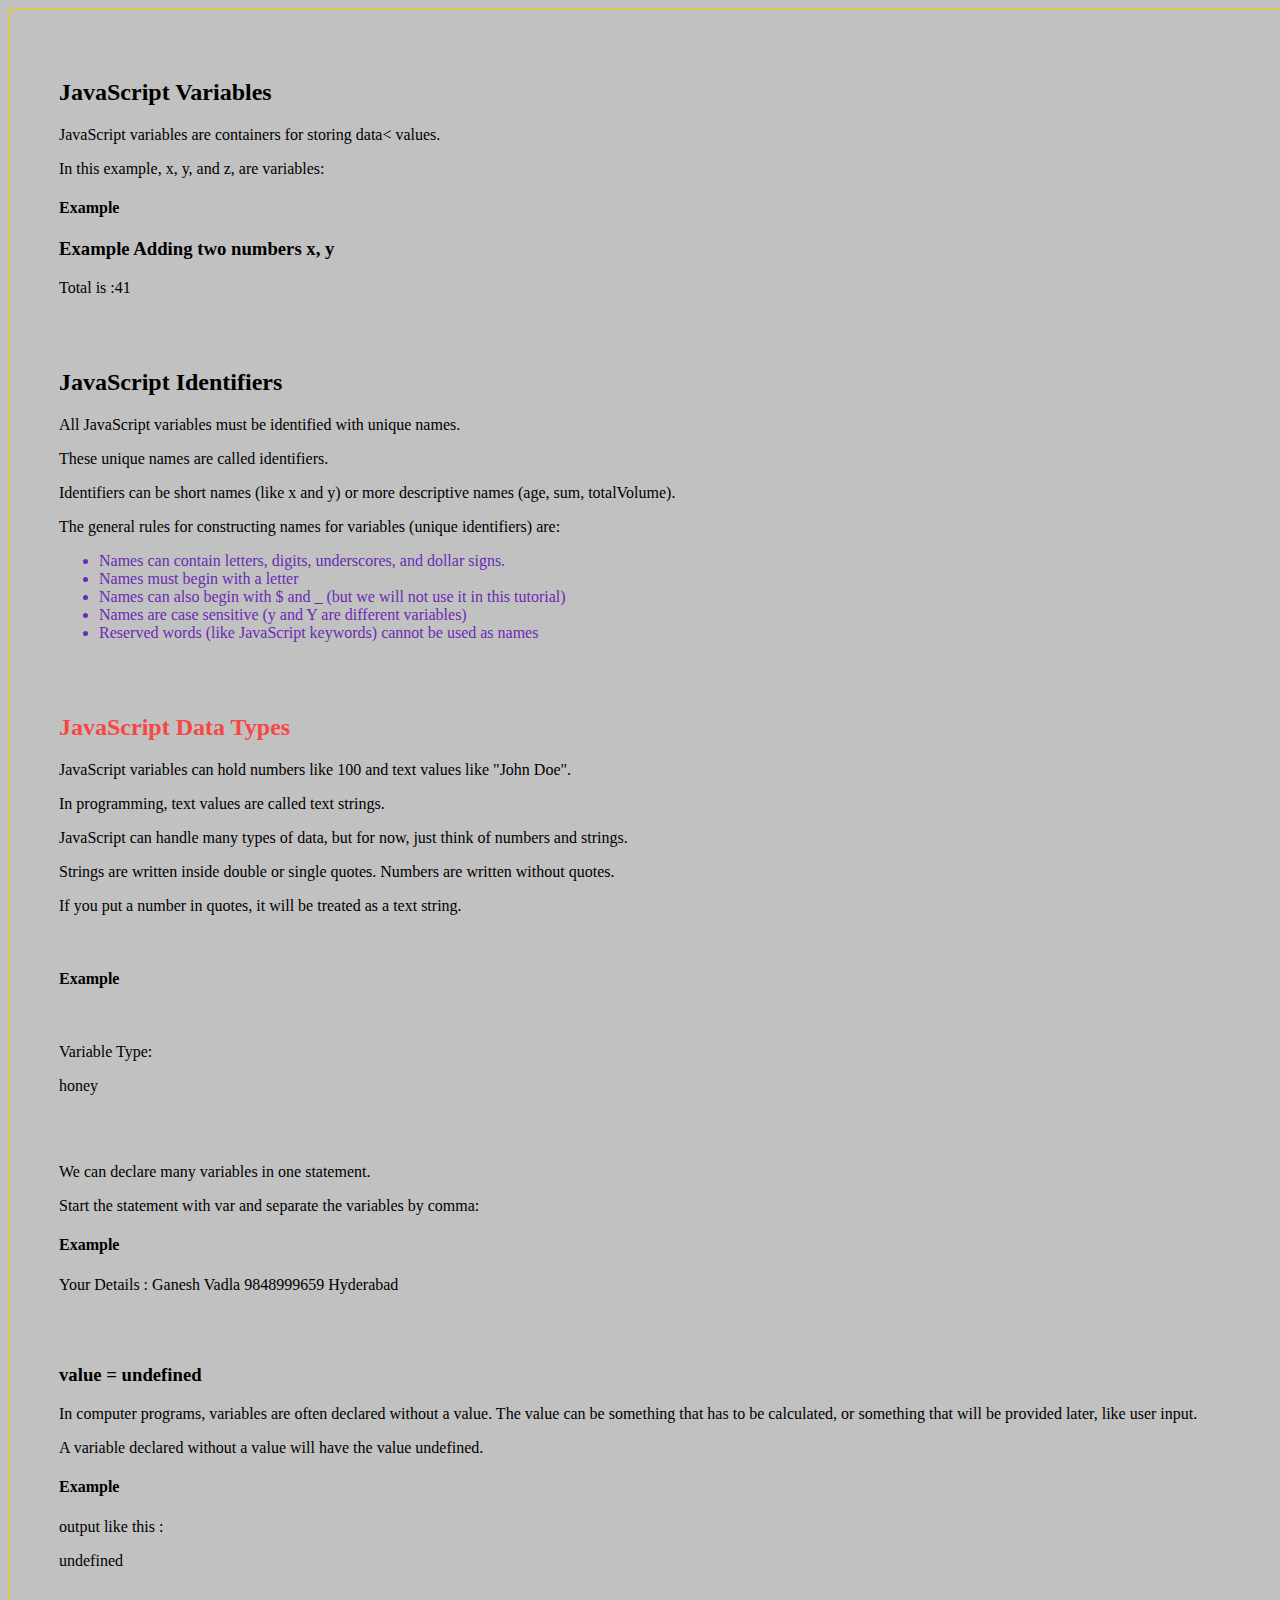
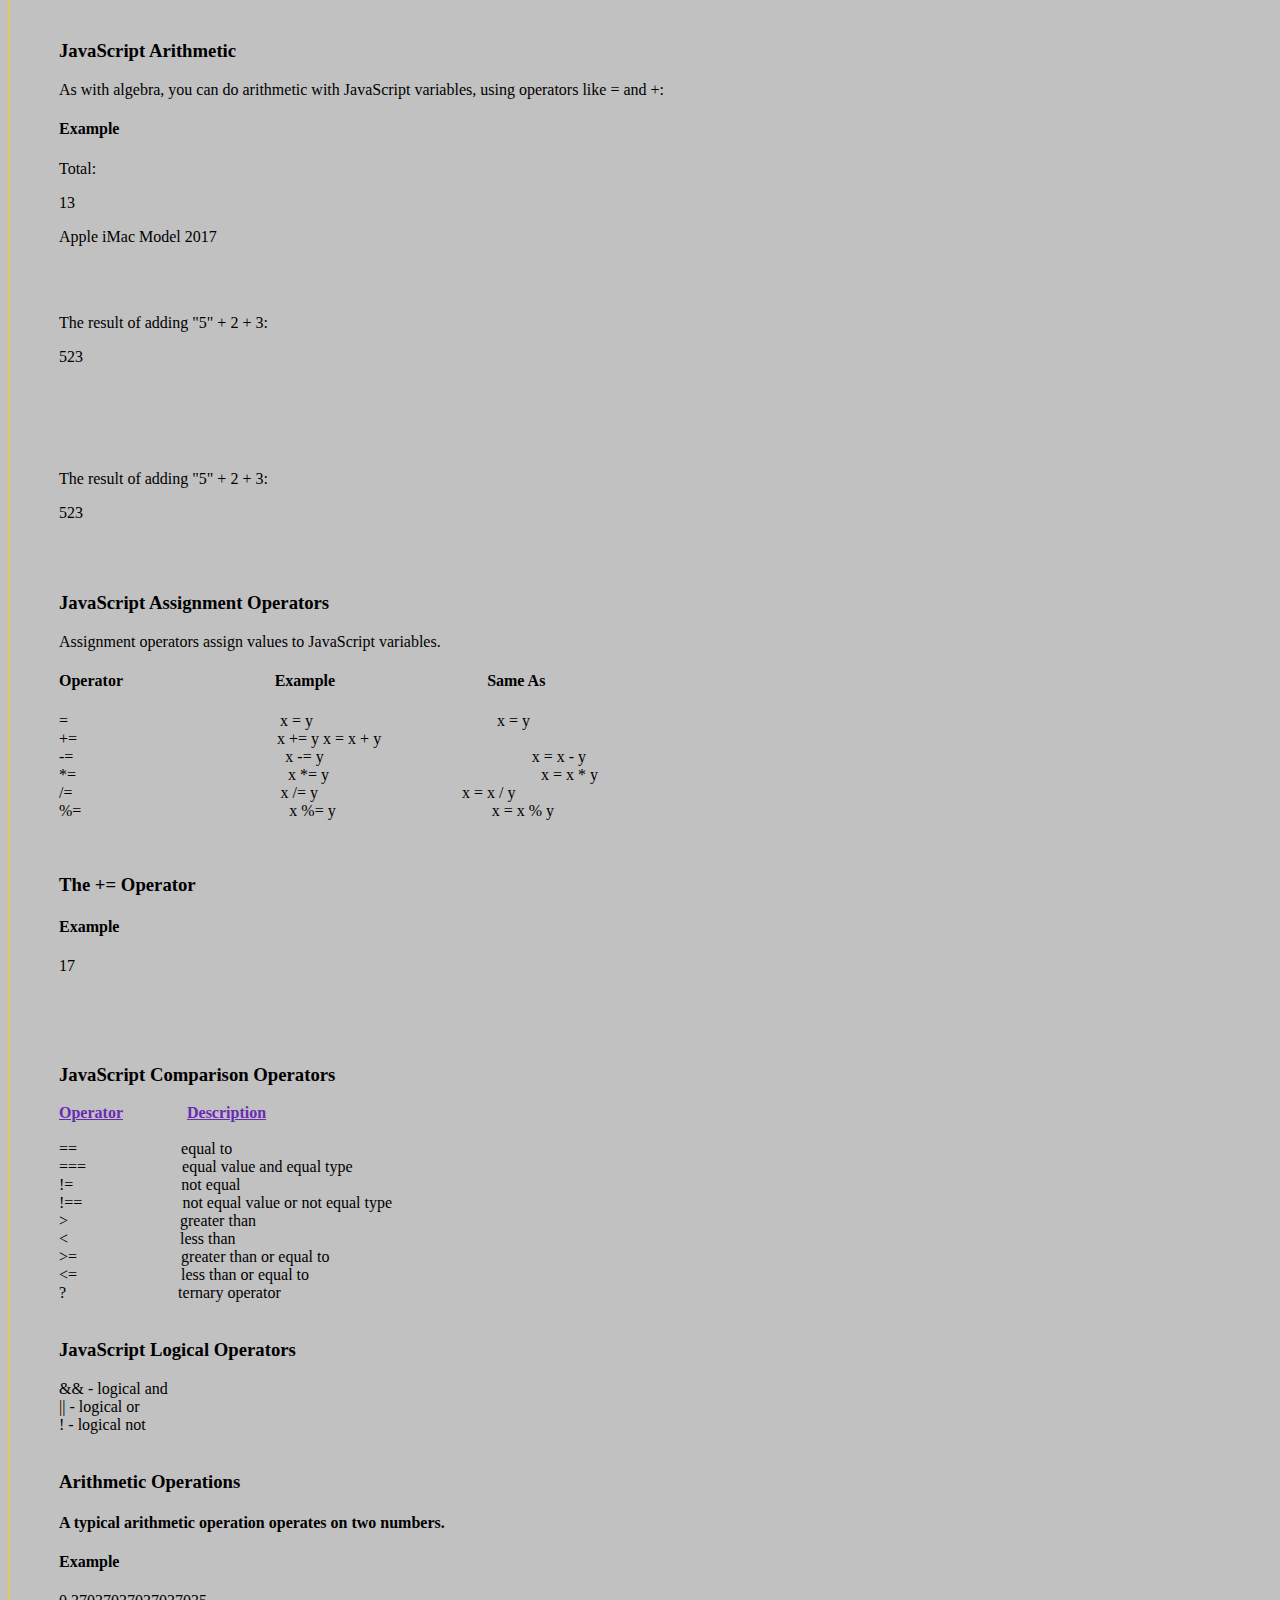
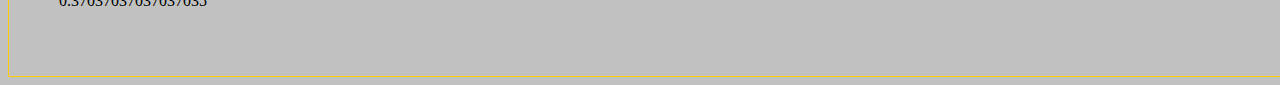
==== variables.html @ f389240f "updates variables" ====
<!DOCTYPE html>
<html lang="en">
<head>
  <meta charset="UTF-8">
  <meta name="viewport" content="width=device-width, initial-scale=1.0">
  <meta http-equiv="X-UA-Compatible" content="ie=edge">
  <title>JavaScript Variables</title>

  <link rel="stylesheet" href="css/style.css" media="all" type="text/css">

</head>
<body>

  <h2>JavaScript Variables</h2>

<p>JavaScript variables are containers for storing data< values.</p>

<p>In this example, x, y, and z, are variables:</p>

<h4>Example</h4>

<h3>Example Adding two numbers x, y</h3>


<p id="add1"></p>

<script type="text/javascript">
var x, y, z;
x = 12; y = 29; z = x + y;

document.getElementById('add1').innerHTML  =

"Total is :"  + z;

</script>


<br><br>

<h2>JavaScript Identifiers</h2>

<p>All JavaScript variables must be identified with unique names.</p>

<p>These unique names are called identifiers.</p>

<p>Identifiers can be short names (like x and y) or more descriptive names (age, sum, totalVolume).</p>

<p>The general rules for constructing names for variables (unique identifiers) are:</p>

<ul style="color:#6a2bb3;">
  <li>Names can contain letters, digits, underscores, and dollar signs.</li>
  <li>Names must begin with a letter</li>
  <li>Names can also begin with $ and _ (but we will not use it in this tutorial)</li>
  <li>Names are case sensitive (y and Y are different variables)</li>
  <li>Reserved words (like JavaScript keywords) cannot be used as names</li>
</ul>

<br><br>

<h2 style="color:#f64746;">JavaScript Data Types</h2>
<div class="data">
<p>JavaScript variables can hold numbers like 100 and text values like "John Doe".</p>

<p>In programming, text values are called text strings.</p>

<p>JavaScript can handle many types of data, but for now, just think of numbers and strings.</p>

<p>Strings are written inside double or single quotes. Numbers are written without quotes.</p>

<p>If you put a number in quotes, it will be treated as a text string.</p>
</div>

<br>

<h4 class="example">Example</h4>

<br>

<p>Variable Type: </p>
<p id="var"></p>

<script type="text/javascript">

var pi  = 3.14; //Numbers
var person = "Ganesh"; //strings
var name = 'honey'; //strings

//document.getElementById('var').innerHTML = pi;
//document.getElementById('var').innerHTML = person;
document.getElementById('var').innerHTML = name;


</script>

<br><br>

<p>We can declare many variables in one statement.</p>

<p>Start the statement with var and separate the variables by comma:</p>

<h4 class="example">
  Example
</h4>

<p id="varone"></p>

<script type="text/javascript">



// can declare in single line as below

var name = "Ganesh", secondName = "Vadla", mobile = 9848999659, address = "Hyderabad"; //Single Line

//OR


// can declare in multiple lines as below

/*
var name = "Ganesh", //string
secondName = "Vadla", //string
mobile = 9848999659, //numbers
address = "Hyderabad"; //string

*/


document.getElementById('varone').innerHTML = " Your Details : " + " " + name + " " +  secondName + " " + mobile + " " + address;

</script>

<br><br>
<h3>value = undefined</h3>

<p>In computer programs, variables are often declared without a value. The value can be something that has to be calculated, or something that will be provided later, like user input.</p>

<p>A variable declared without a value will have the value undefined.</p>

<h4 class="example">Example</h4>

<p>output like this :</p>
<p id="und"></p>
<script>
var carName;

// re-declaring variable value
//carName = "BMW";

document.getElementById('und').innerHTML = carName;

</script>

<br><br>

<h3>JavaScript Arithmetic</h3>

<p>As with algebra, you can do arithmetic with JavaScript variables, using operators like = and +:</p>

<h4 class="example">Example</h4>


Total:
<p id="adding"></p>
<p id="string1"></p>

<script>
var x = 2 + 5 + 6;

//can also add strings, but strings will be concatenated:

var y = "Apple" + " " + "iMac" + " " + "Model" + " " + "2017";

document.getElementById('adding').innerHTML = x;
document.getElementById('string1').innerHTML = y;

</script>

<br><br>

<p>The result of adding "5" + 2 + 3:</p>

<p id="demo7"></p>

<script>
var x = "5" + 2 + 3;
document.getElementById("demo7").innerHTML = x;
</script>

<br><br>
<br><br>

<p>The result of adding "5" + 2 + 3:</p>

<p id="demo8"></p>

<script>
var x = "5" + 2 + 3;
document.getElementById("demo8").innerHTML = x;
</script>


<br><br>
<h3>JavaScript Assignment Operators</h3>
<p>Assignment operators assign values to JavaScript variables.</p>

<h4>Operator	&nbsp; &nbsp; &nbsp; &nbsp;&nbsp; &nbsp;&nbsp; &nbsp;&nbsp; &nbsp;&nbsp; &nbsp;&nbsp; &nbsp;&nbsp; &nbsp;&nbsp; &nbsp;&nbsp; &nbsp;&nbsp; &nbsp;&nbsp; &nbsp;Example	&nbsp; &nbsp; &nbsp; &nbsp;&nbsp; &nbsp;&nbsp; &nbsp;&nbsp; &nbsp;&nbsp; &nbsp;&nbsp; &nbsp;&nbsp; &nbsp;&nbsp; &nbsp;&nbsp; &nbsp;&nbsp; &nbsp;&nbsp; &nbsp;Same As</h4>
=	&nbsp; &nbsp; &nbsp; &nbsp;&nbsp; &nbsp;&nbsp; &nbsp;&nbsp; &nbsp;&nbsp; &nbsp;&nbsp; &nbsp;&nbsp; &nbsp;&nbsp; &nbsp;&nbsp; &nbsp;&nbsp; &nbsp;&nbsp; &nbsp; &nbsp;&nbsp; &nbsp;&nbsp; &nbsp; &nbsp;&nbsp;&nbsp; &nbsp; x = y	&nbsp; &nbsp; &nbsp; &nbsp;&nbsp; &nbsp;&nbsp; &nbsp;&nbsp; &nbsp;&nbsp; &nbsp;&nbsp; &nbsp;&nbsp; &nbsp;&nbsp; &nbsp;&nbsp; &nbsp;&nbsp; &nbsp;&nbsp; &nbsp; &nbsp;&nbsp; &nbsp;&nbsp; &nbsp;x = y <br>
+=	&nbsp; &nbsp; &nbsp; &nbsp;&nbsp; &nbsp;&nbsp; &nbsp;&nbsp; &nbsp;&nbsp; &nbsp;&nbsp; &nbsp;&nbsp; &nbsp;&nbsp; &nbsp;&nbsp; &nbsp;&nbsp; &nbsp;&nbsp; &nbsp; &nbsp;&nbsp; &nbsp; &nbsp; &nbsp; &nbsp; x += y	x = x + y<br>
-=	&nbsp; &nbsp; &nbsp; &nbsp;&nbsp; &nbsp;&nbsp; &nbsp;&nbsp; &nbsp;&nbsp; &nbsp;&nbsp; &nbsp;&nbsp; &nbsp;&nbsp; &nbsp;&nbsp; &nbsp;&nbsp; &nbsp;&nbsp; &nbsp; &nbsp;&nbsp; &nbsp;&nbsp; &nbsp; &nbsp;&nbsp;&nbsp; &nbsp; x -= y	&nbsp; &nbsp; &nbsp; &nbsp;&nbsp; &nbsp;&nbsp; &nbsp;&nbsp; &nbsp;&nbsp; &nbsp;&nbsp; &nbsp;&nbsp; &nbsp;&nbsp; &nbsp;&nbsp; &nbsp;&nbsp; &nbsp;&nbsp; &nbsp; &nbsp;&nbsp; &nbsp;&nbsp; &nbsp; &nbsp;&nbsp;&nbsp; &nbsp;x = x - y<br>
*=	&nbsp; &nbsp; &nbsp; &nbsp;&nbsp; &nbsp;&nbsp; &nbsp;&nbsp; &nbsp;&nbsp; &nbsp;&nbsp; &nbsp;&nbsp; &nbsp;&nbsp; &nbsp;&nbsp; &nbsp;&nbsp; &nbsp;&nbsp; &nbsp; &nbsp;&nbsp; &nbsp;&nbsp; &nbsp; &nbsp;&nbsp;&nbsp; &nbsp; x *= y	&nbsp; &nbsp; &nbsp; &nbsp;&nbsp; &nbsp;&nbsp; &nbsp;&nbsp; &nbsp;&nbsp; &nbsp;&nbsp; &nbsp;&nbsp; &nbsp;&nbsp; &nbsp;&nbsp; &nbsp;&nbsp; &nbsp;&nbsp; &nbsp; &nbsp;&nbsp; &nbsp;&nbsp; &nbsp; &nbsp;&nbsp;&nbsp; &nbsp; x = x * y<br>
/=	&nbsp; &nbsp; &nbsp; &nbsp;&nbsp; &nbsp;&nbsp; &nbsp;&nbsp; &nbsp;&nbsp; &nbsp;&nbsp; &nbsp;&nbsp; &nbsp;&nbsp; &nbsp;&nbsp; &nbsp;&nbsp; &nbsp;&nbsp; &nbsp; &nbsp;&nbsp; &nbsp;&nbsp; &nbsp; &nbsp;&nbsp;&nbsp; &nbsp;x /= y	&nbsp; &nbsp; &nbsp; &nbsp;&nbsp; &nbsp;&nbsp; &nbsp;&nbsp; &nbsp;&nbsp; &nbsp;&nbsp; &nbsp;&nbsp; &nbsp;&nbsp; &nbsp;&nbsp; &nbsp;&nbsp; &nbsp;&nbsp;x = x / y<br>
%=	&nbsp; &nbsp; &nbsp; &nbsp;&nbsp; &nbsp;&nbsp; &nbsp;&nbsp; &nbsp;&nbsp; &nbsp;&nbsp; &nbsp;&nbsp; &nbsp;&nbsp; &nbsp;&nbsp; &nbsp;&nbsp; &nbsp;&nbsp; &nbsp; &nbsp;&nbsp; &nbsp;&nbsp; &nbsp; &nbsp;&nbsp;&nbsp; &nbsp;x %= y	&nbsp; &nbsp; &nbsp; &nbsp;&nbsp; &nbsp;&nbsp; &nbsp;&nbsp; &nbsp;&nbsp; &nbsp;&nbsp; &nbsp;&nbsp; &nbsp;&nbsp; &nbsp;&nbsp; &nbsp;&nbsp; &nbsp;&nbsp; &nbsp; x = x % y


<br><br><br>

<h3>The += Operator</h3>
<h4 class="example">Example</h4>
<p id="plus"></p>

<script>
var x = 10;
x += 7;

document.getElementById('plus').innerHTML = x;

</script>


<br><br><br>

<h3>JavaScript Comparison Operators</h3>
<div style="color:#6a2bb3;">
<strong><u>Operator</u></strong> &nbsp;&nbsp;&nbsp;&nbsp;&nbsp;&nbsp;&nbsp;&nbsp;&nbsp;&nbsp;&nbsp;&nbsp;&nbsp;&nbsp;&nbsp;<strong><u>Description</u></strong> </div><br>
==	&nbsp;&nbsp;&nbsp;&nbsp;&nbsp;&nbsp;&nbsp;&nbsp;&nbsp;&nbsp;&nbsp;&nbsp;&nbsp;&nbsp;&nbsp;&nbsp;&nbsp;&nbsp;&nbsp;&nbsp;&nbsp;&nbsp;&nbsp;&nbsp;&nbsp;equal to <br>
===	&nbsp;&nbsp;&nbsp;&nbsp;&nbsp;&nbsp;&nbsp;&nbsp;&nbsp;&nbsp;&nbsp;&nbsp;&nbsp;&nbsp;&nbsp;&nbsp;&nbsp;&nbsp;&nbsp;&nbsp;&nbsp;&nbsp;&nbsp;equal value and equal type <br>
!=	&nbsp;&nbsp;&nbsp;&nbsp;&nbsp;&nbsp;&nbsp;&nbsp;&nbsp;&nbsp;&nbsp;&nbsp;&nbsp;&nbsp;&nbsp;&nbsp;&nbsp;&nbsp;&nbsp;&nbsp;&nbsp;&nbsp;&nbsp;&nbsp;&nbsp;&nbsp;not equal <br>
!==	&nbsp;&nbsp;&nbsp;&nbsp;&nbsp;&nbsp;&nbsp;&nbsp;&nbsp;&nbsp;&nbsp;&nbsp;&nbsp;&nbsp;&nbsp;&nbsp;&nbsp;&nbsp;&nbsp;&nbsp;&nbsp;&nbsp;&nbsp;&nbsp;not equal value or not equal type <br>
>	&nbsp;&nbsp;&nbsp;&nbsp;&nbsp;&nbsp;&nbsp;&nbsp;&nbsp;&nbsp;&nbsp;&nbsp;&nbsp;&nbsp;&nbsp;&nbsp;&nbsp;&nbsp;&nbsp;&nbsp;&nbsp;&nbsp;&nbsp;&nbsp;&nbsp;&nbsp;&nbsp;greater than <br>
<	&nbsp;&nbsp;&nbsp;&nbsp;&nbsp;&nbsp;&nbsp;&nbsp;&nbsp;&nbsp;&nbsp;&nbsp;&nbsp;&nbsp;&nbsp;&nbsp;&nbsp;&nbsp;&nbsp;&nbsp;&nbsp;&nbsp;&nbsp;&nbsp;&nbsp;&nbsp;&nbsp;less than <br>
>=	&nbsp;&nbsp;&nbsp;&nbsp;&nbsp;&nbsp;&nbsp;&nbsp;&nbsp;&nbsp;&nbsp;&nbsp;&nbsp;&nbsp;&nbsp;&nbsp;&nbsp;&nbsp;&nbsp;&nbsp;&nbsp;&nbsp;&nbsp;&nbsp;&nbsp;greater than or equal to <br>
<=	&nbsp;&nbsp;&nbsp;&nbsp;&nbsp;&nbsp;&nbsp;&nbsp;&nbsp;&nbsp;&nbsp;&nbsp;&nbsp;&nbsp;&nbsp;&nbsp;&nbsp;&nbsp;&nbsp;&nbsp;&nbsp;&nbsp;&nbsp;&nbsp;&nbsp;less than or equal to <br>
?	&nbsp;&nbsp;&nbsp;&nbsp;&nbsp;&nbsp;&nbsp;&nbsp;&nbsp;&nbsp;&nbsp;&nbsp;&nbsp;&nbsp;&nbsp;&nbsp;&nbsp;&nbsp;&nbsp;&nbsp;&nbsp;&nbsp;&nbsp;&nbsp;&nbsp;&nbsp;&nbsp;ternary operator

<br><br>

<h3>JavaScript Logical Operators</h3>
&&	- logical and <br>
||	- logical or <br>
!	- logical not

<br>

<br>

<h3>Arithmetic Operations</h3>
<h4>A typical arithmetic operation operates on two numbers.</h4>

<h4 class="example">Example</h4>

<p id="division"></p>

<script type="text/javascript">

var x = 10;
var y = 27;
var z = x / y;

document.getElementById('division').innerHTML = z;

</script>



</body>
<script src="js/test.js" type="text/javascript"></script>
</html>
---- css/style.css ----
body{
  background-color: #c1c1c1;
  padding: 50px;
  width: 100%;
  border: thin solid #ffce00;

}

h1{
  color:#6a2bb3;
  font-family: sans-serif;
  font-size: 36px;
}

hr{
  color: #ffce00;
}
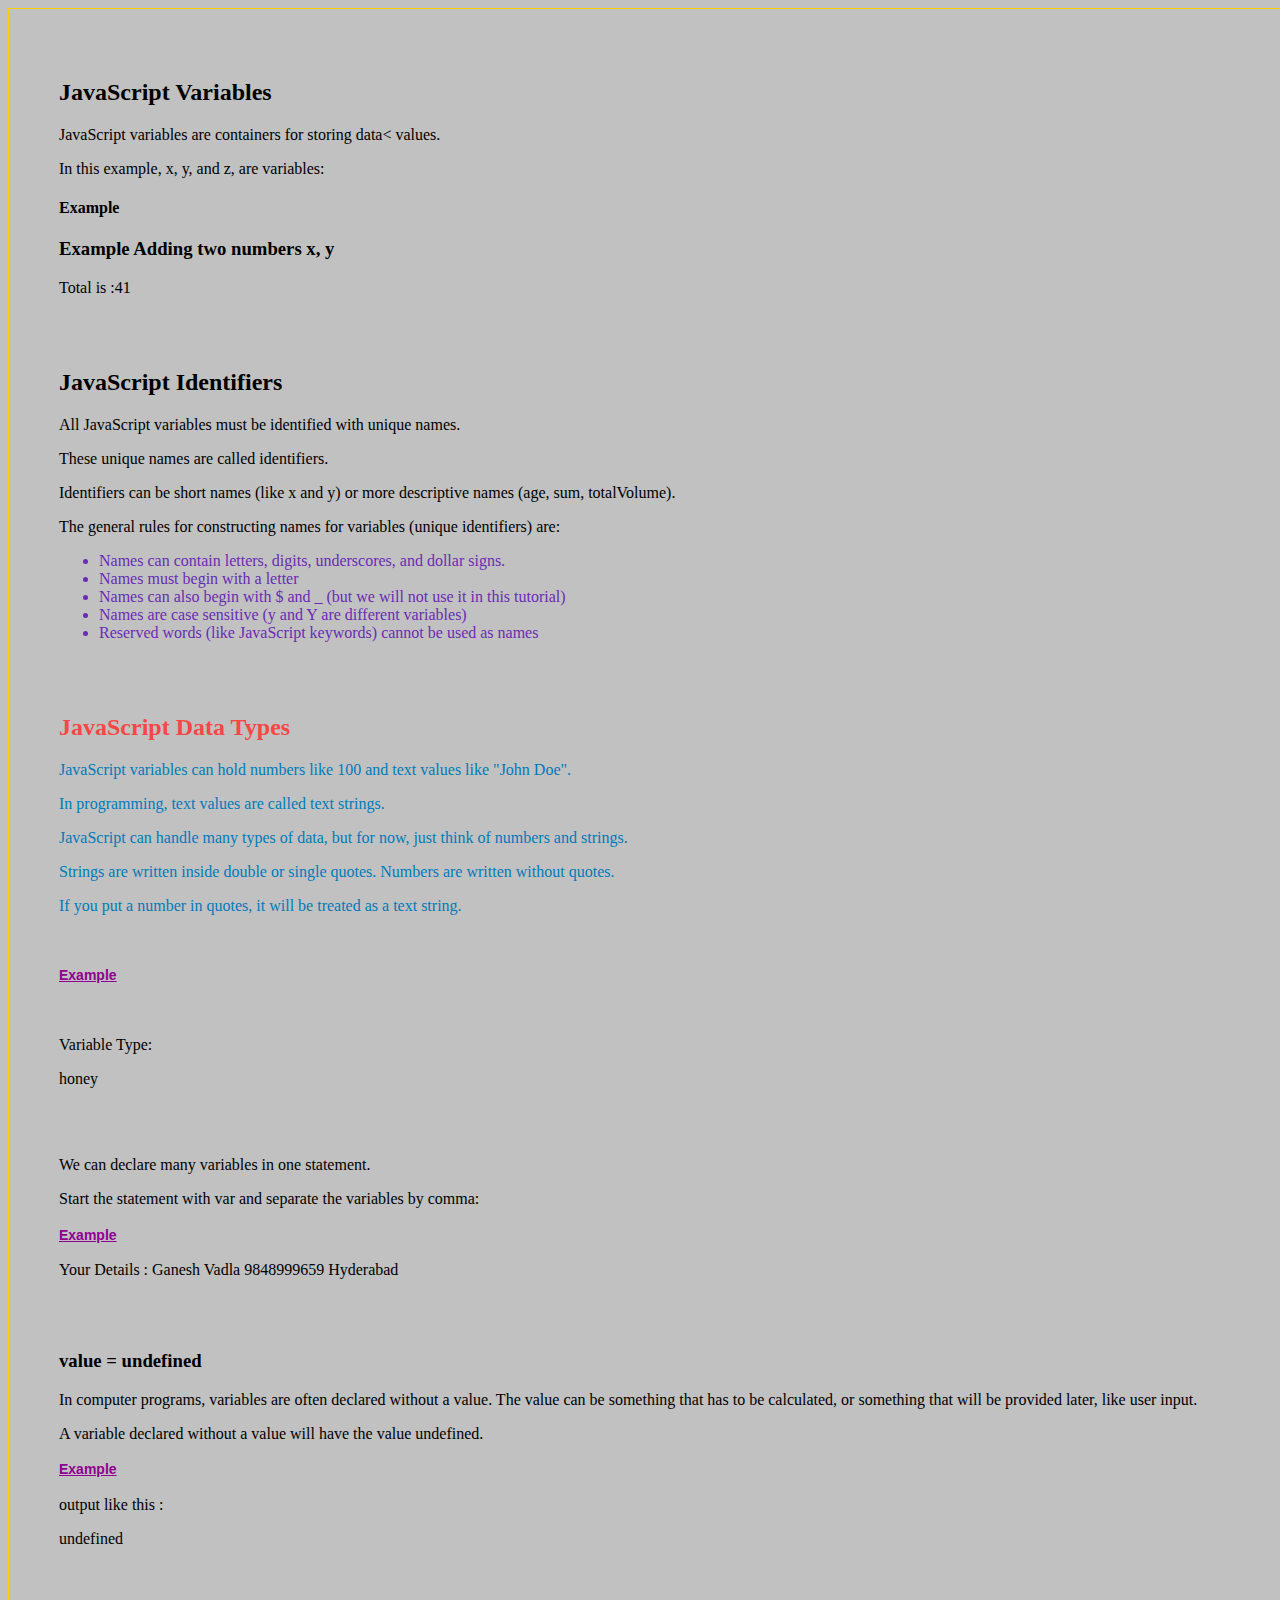
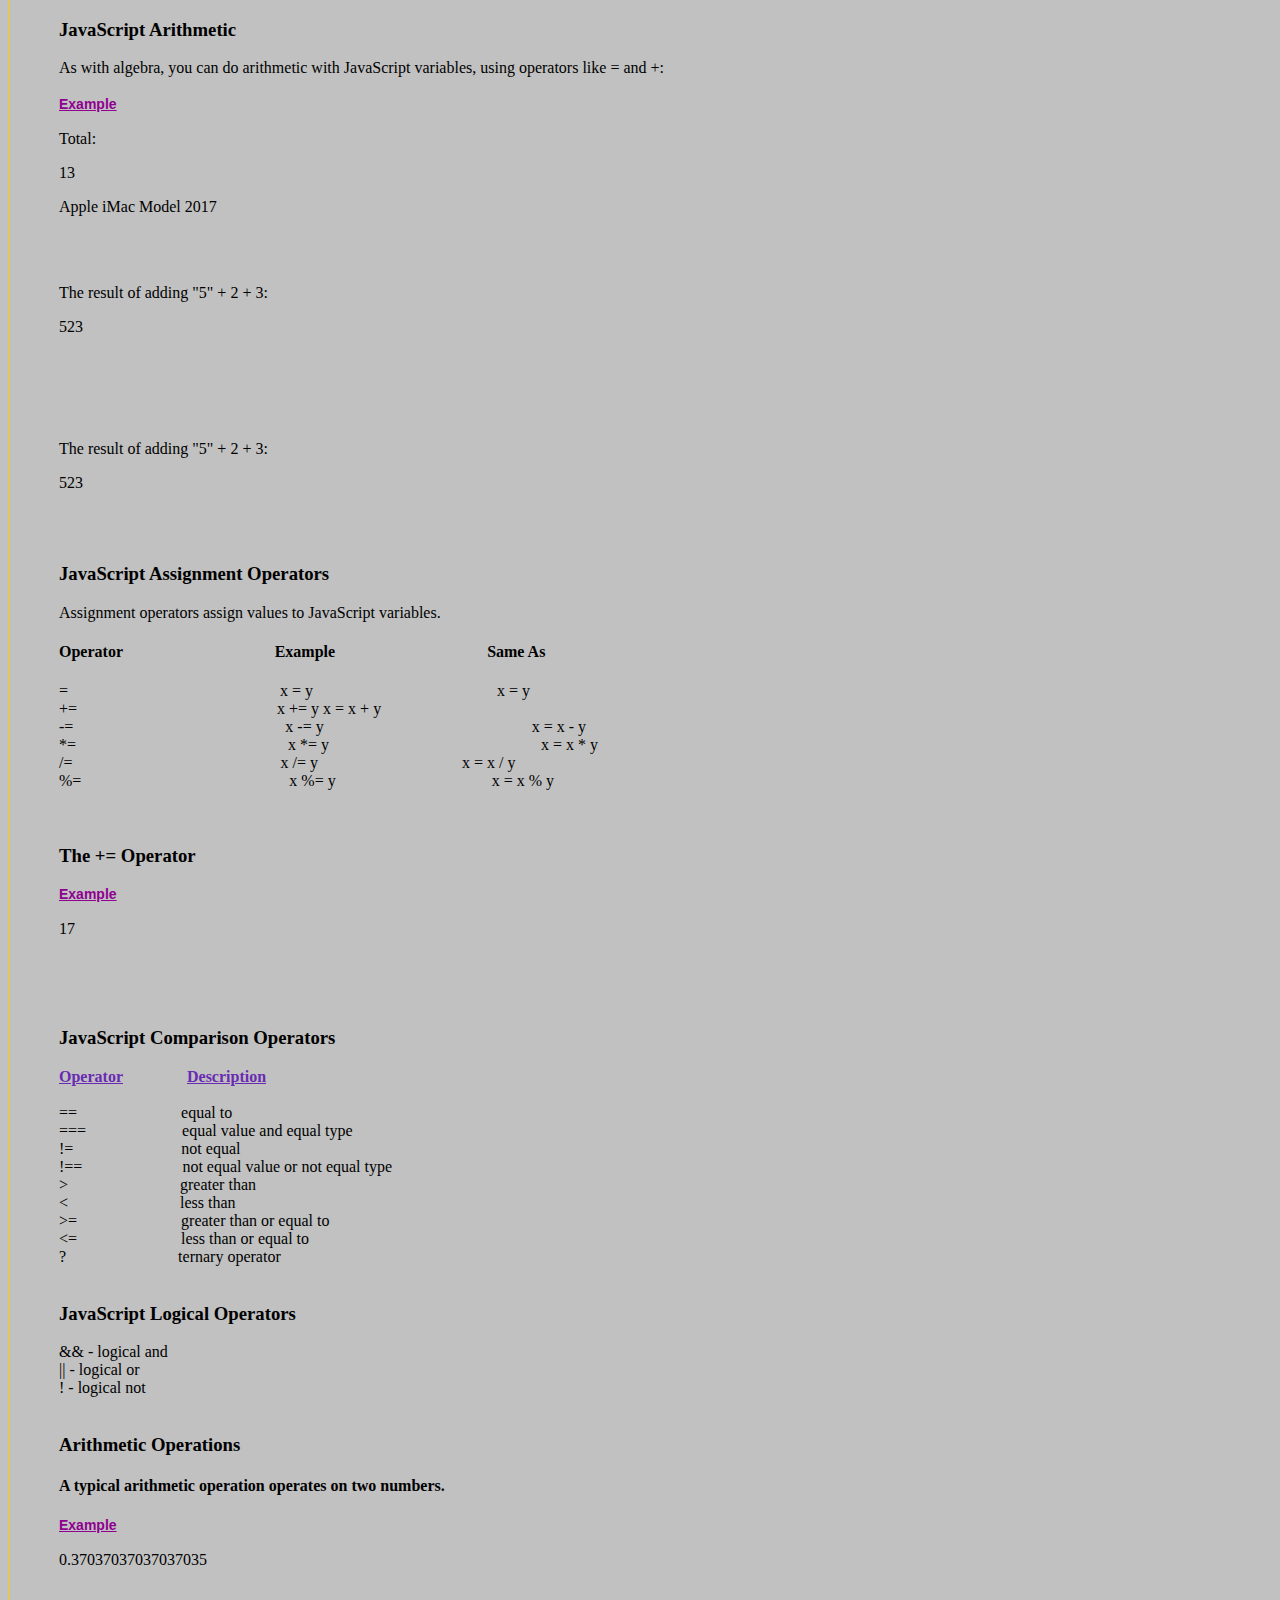
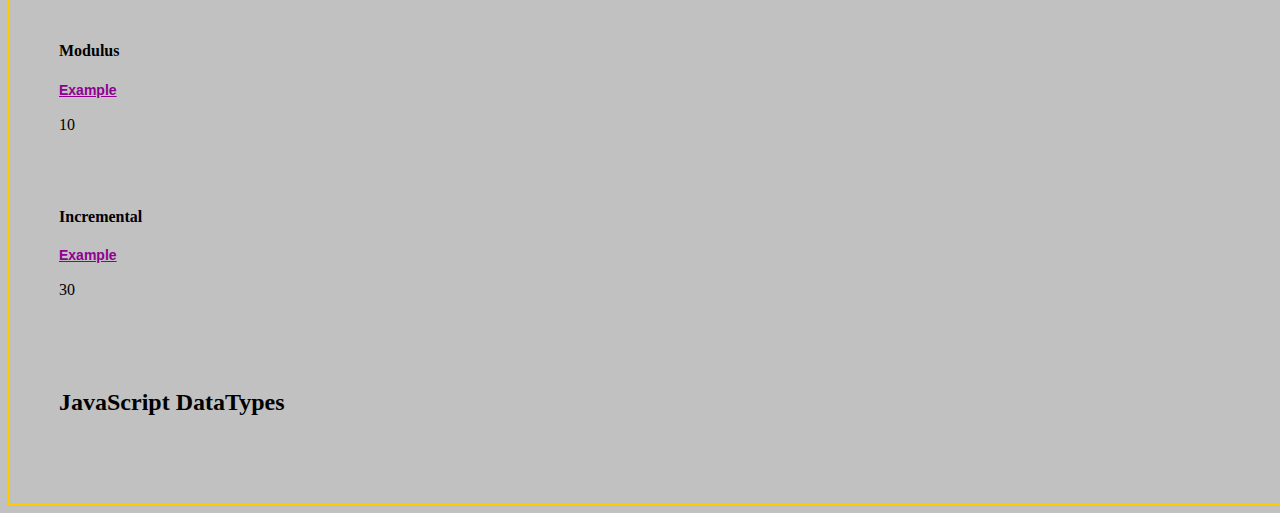
==== commit 6f954a3d: "updates 2" ====
--- a/variables.html
+++ b/variables.html
@@ -271,6 +271,43 @@
 
 </script>
 
+<br><br>
+
+<h4>Modulus</h3>
+
+  <h4 class="example">Example</h4>
+<p id="mod"></p>
+  <script type="text/javascript">
+var x = 10;
+var y = 20;
+var z = x%y;
+
+document.getElementById('mod').innerHTML = z;
+
+
+  </script>
+
+  <br><br>
+
+  <h4>Incremental</h4>
+<h4 class="example">Example</h4>
+
+<p id="incre"></p>
+  <script type="text/javascript">
+
+
+var x = 20;
+x += 10;
+
+
+document.getElementById('incre').innerHTML = x;
+  </script>
+
+
+  <br><br><br>
+
+  <h2>JavaScript DataTypes</h2>
+  <br>
 
 
 </body>
--- a/css/style.css
+++ b/css/style.css
@@ -1,7 +1,7 @@
 body{
   background-color: #c1c1c1;
   padding: 50px;
-  width: 100%;
+  width: 1200px;
   border: thin solid #ffce00;
 
 }
@@ -15,3 +15,16 @@
 hr{
   color: #ffce00;
 }
+
+.data{
+ color:#007bb9;
+
+}
+
+
+.example{
+  font-family:sans-serif;
+  font-size: 14px;
+  color:#8f0091;
+  text-decoration: underline;
+}
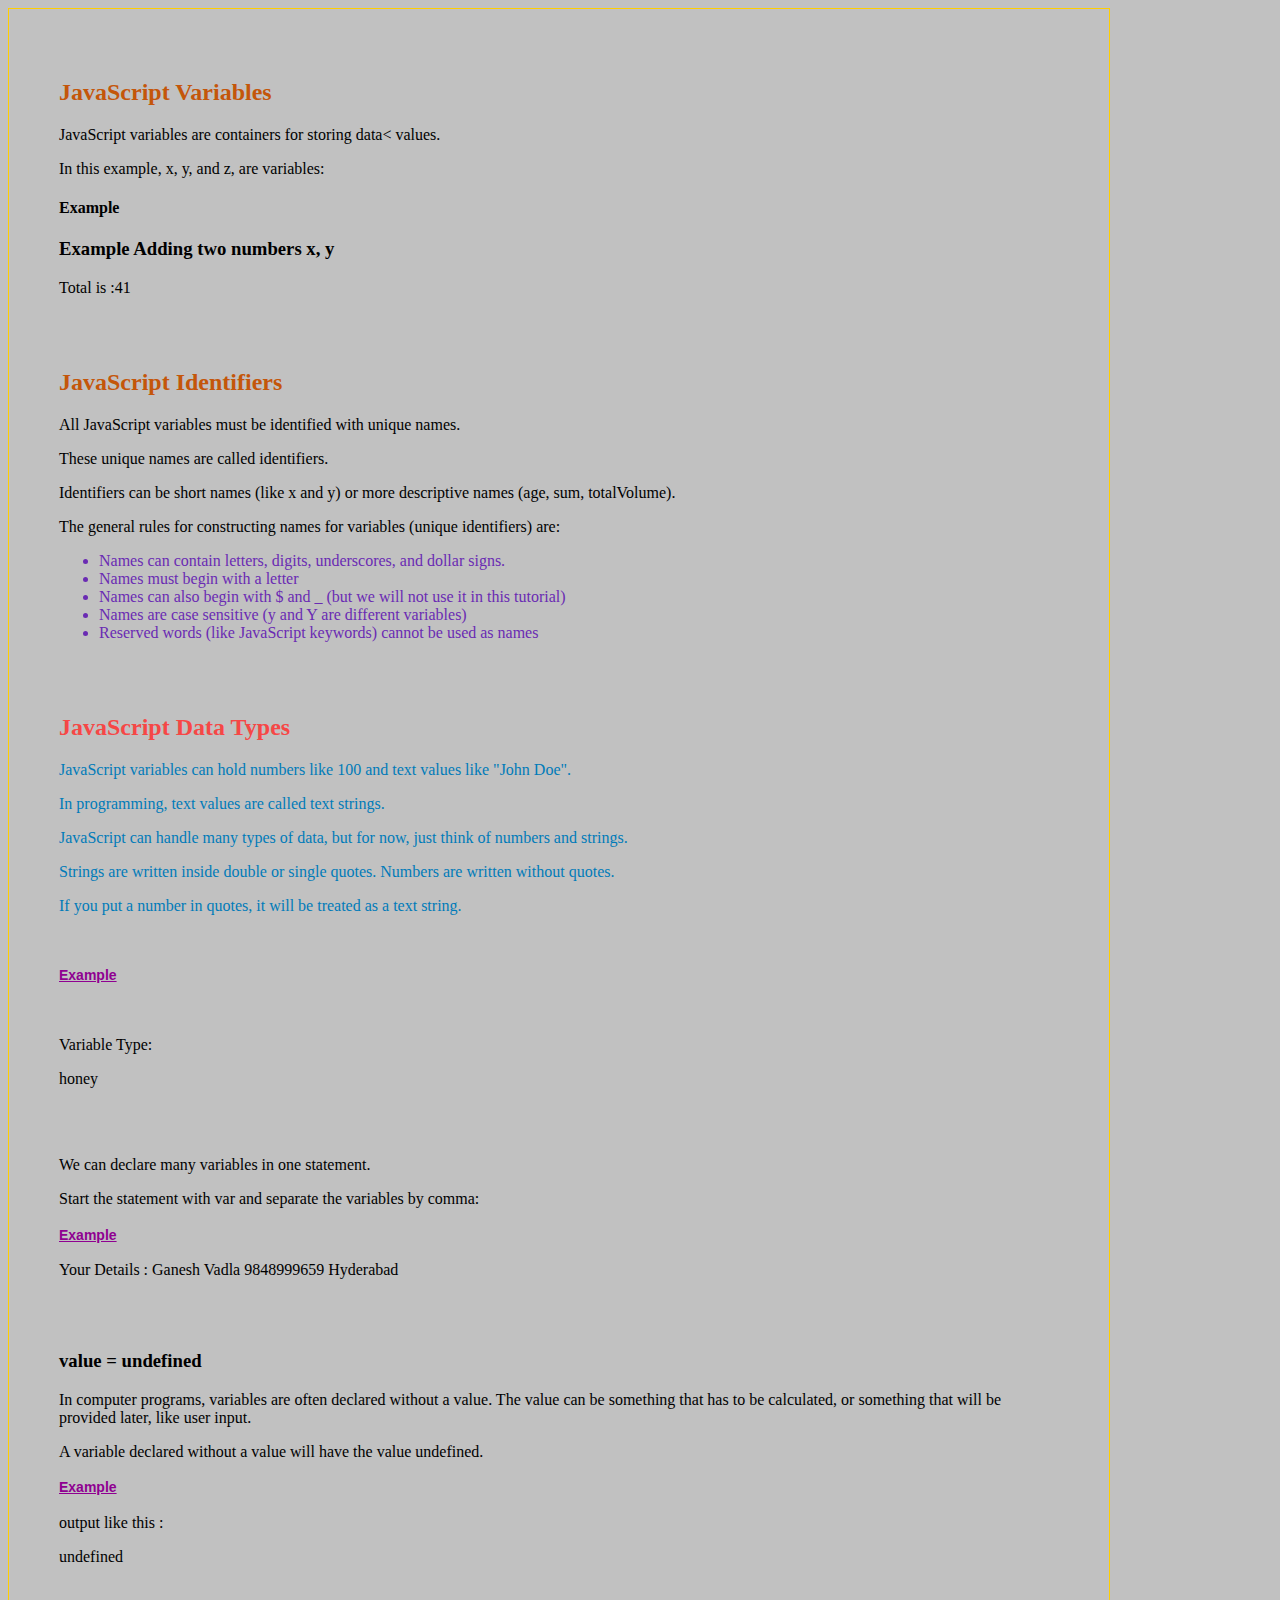
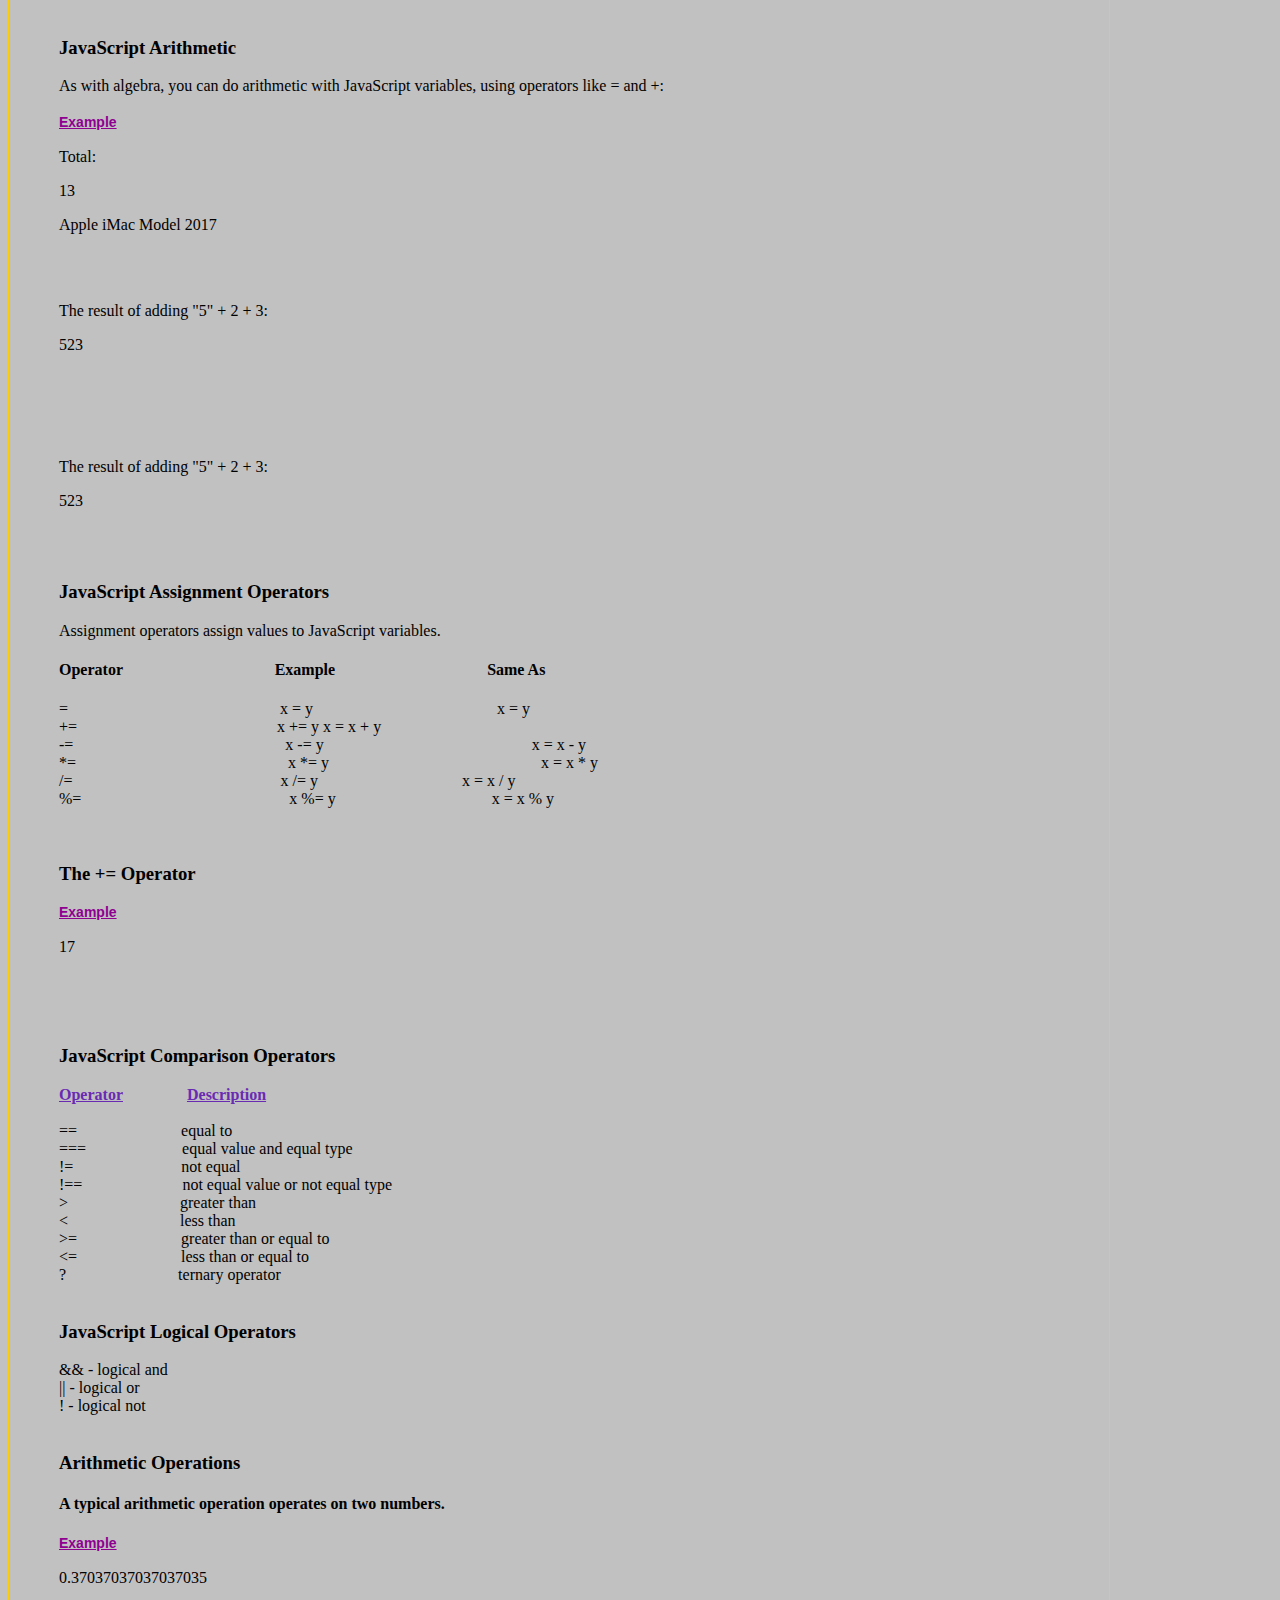
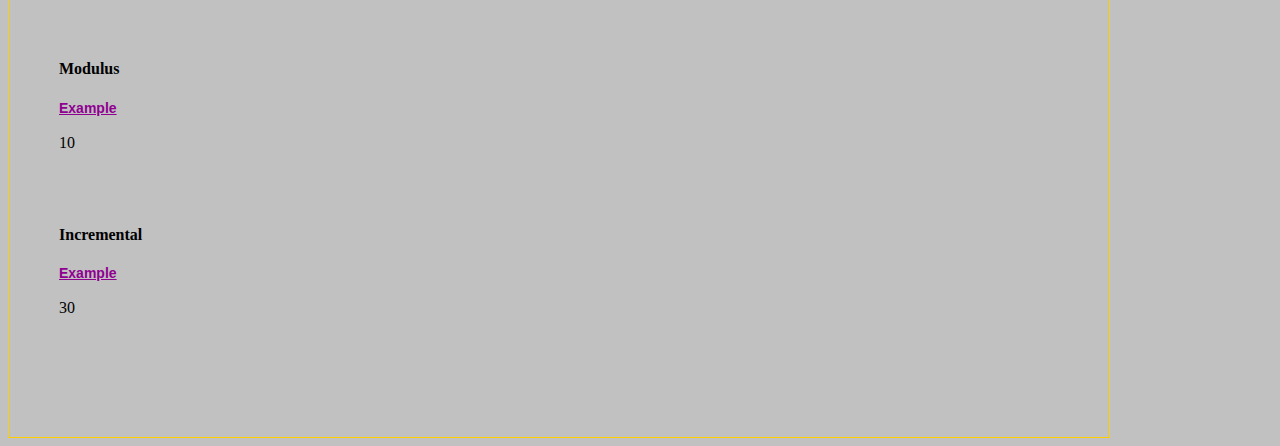
==== commit e4ad516d: "datatypes.html" ====
--- a/variables.html
+++ b/variables.html
@@ -306,8 +306,7 @@
 
   <br><br><br>
 
-  <h2>JavaScript DataTypes</h2>
-  <br>
+
 
 
 </body>
--- a/css/style.css
+++ b/css/style.css
@@ -1,7 +1,7 @@
 body{
   background-color: #c1c1c1;
   padding: 50px;
-  width: 1200px;
+  width: 1000px;
   border: thin solid #ffce00;
 
 }
@@ -10,6 +10,12 @@
   color:#6a2bb3;
   font-family: sans-serif;
   font-size: 36px;
+}
+
+h2{
+
+  color:#c4560a;
+  font-family: inherit;
 }
 
 hr{
